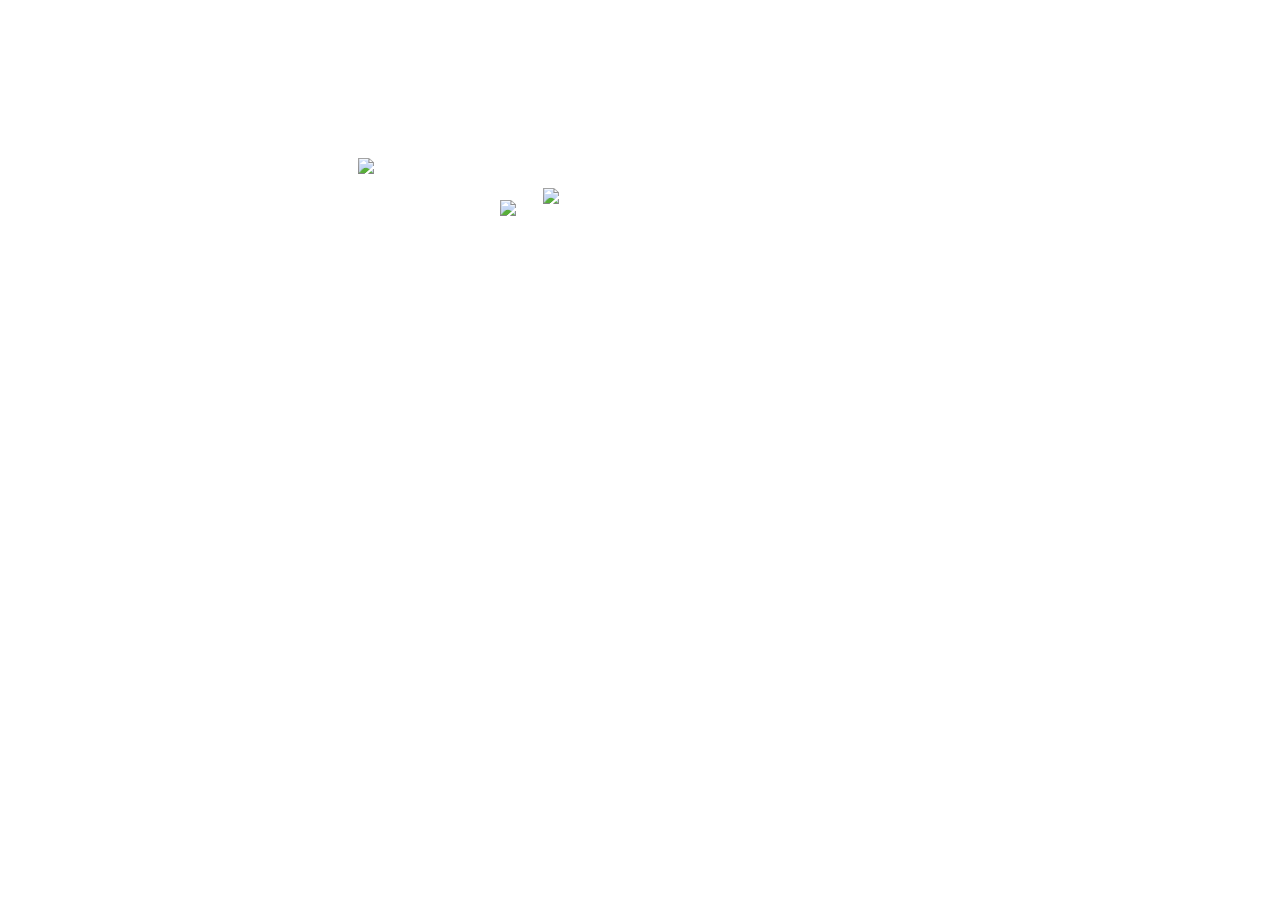
==== css/positioning/index.html @ fadc42f1 "add outfit to octopus" ====
<!DOCTYPE html>
<html>
<head>
<link rel="stylesheet" type="text/css" href="styles.css">
  <title>Octopus</title>
</head>
<body>
  <div>
    <img id="glasses" src="glasses.png">
    <img id="hat" src="hat.png">
    <img id="octopus" src="octopus.png">
  </div>
</body>
</html>
---- css/positioning/styles.css ----
#octopus {
  position: fixed;
  top: 200px;
  left: 500px;
  z-index: -1;
}

#hat {
position: relative;
top: 150px;
left: 330px;
z-index: 2;
}

#glasses {
position: relative;
top: 180px;
left: 535px;
z-index: 1;
}
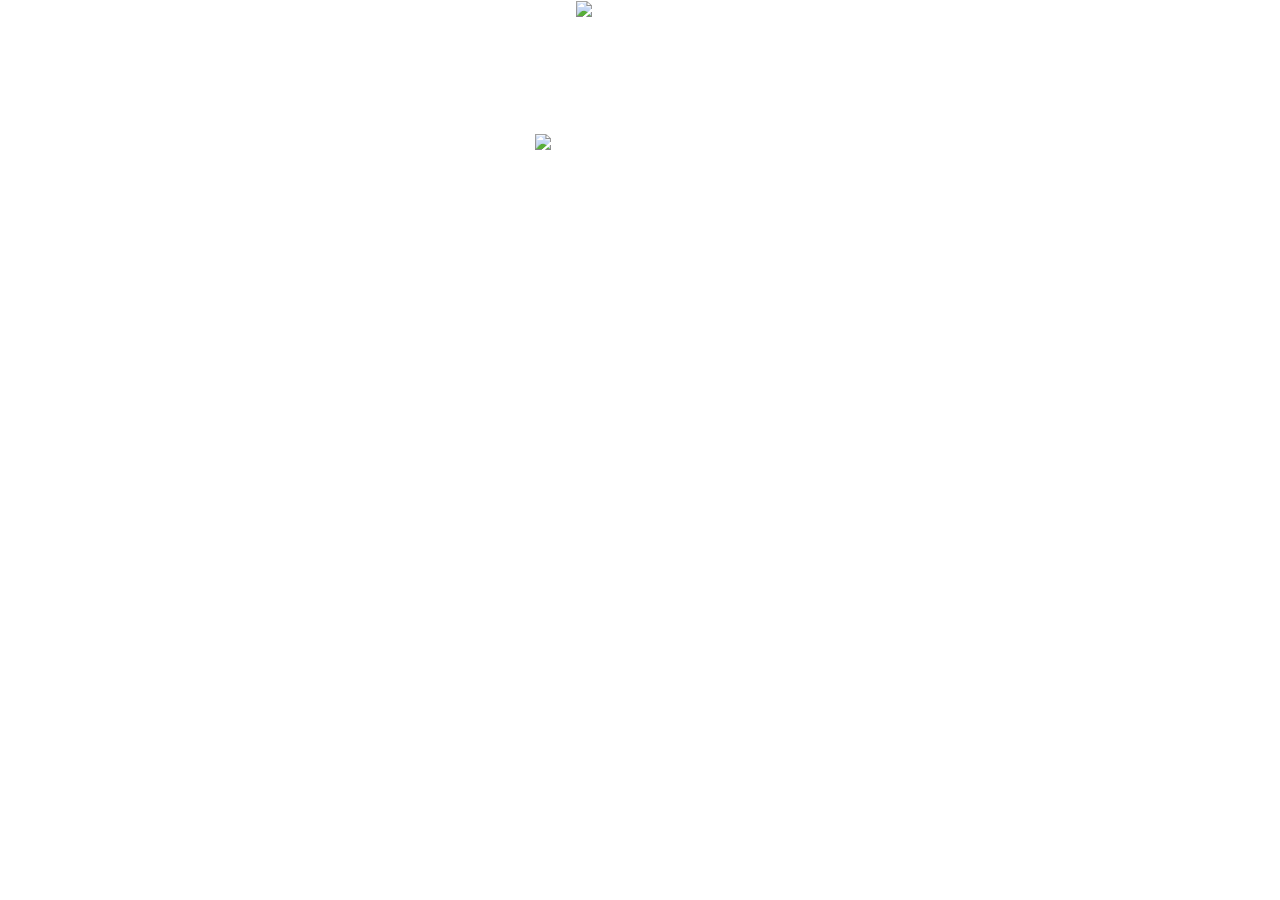
==== commit 1ce1faa7: "Adjusted centering for octopus" ====
--- a/css/positioning/index.html
+++ b/css/positioning/index.html
@@ -5,10 +5,10 @@
   <title>Octopus</title>
 </head>
 <body>
-  <div>
+  <div class="dressing-room">
+    <img id="octopus" src="octopus.png">
     <img id="glasses" src="glasses.png">
     <img id="hat" src="hat.png">
-    <img id="octopus" src="octopus.png">
   </div>
 </body>
 </html>--- a/css/positioning/styles.css
+++ b/css/positioning/styles.css
@@ -1,23 +1,28 @@
 
 
+
+.dressing-room {
+    margin: 0 auto;
+    width: 210px;
+    padding-top: 10%;
+    position: relative;
+}
+
 #octopus {
-  position: fixed;
-  top: 200px;
-  left: 500px;
   z-index: -1;
 }
 
 #hat {
-position: relative;
-top: 150px;
-left: 330px;
-z-index: 2;
+  position: absolute;
+  bottom: 185px;
+  left: -18px;
+  z-index: 2;
 }
 
 #glasses {
-position: relative;
-top: 180px;
-left: 535px;
+position: absolute;
+bottom: 137px;
+left: 41px;
 z-index: 1;
 }
 
